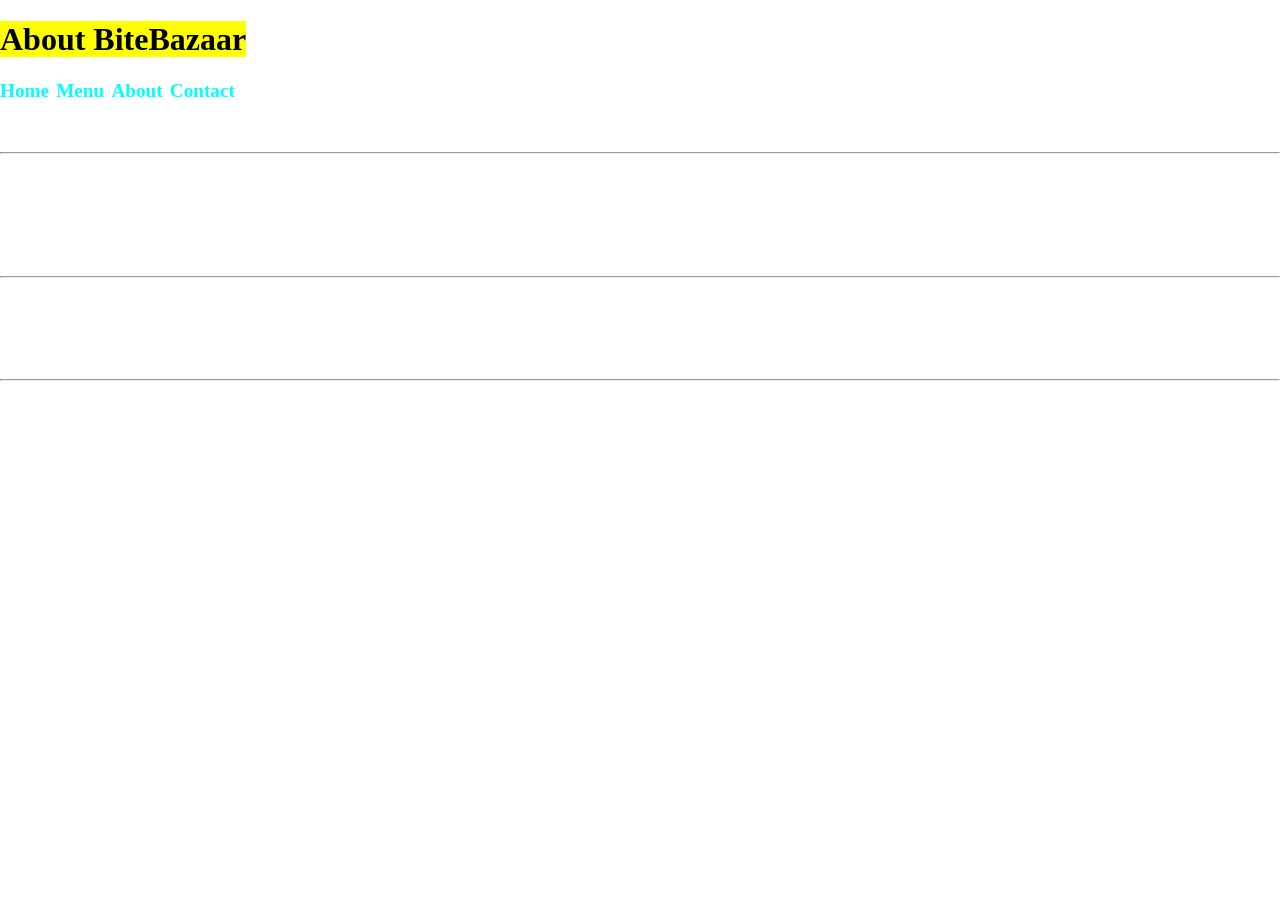
==== About.html @ 6409d53c "19-11-2026" ====
<!DOCTYPE html>
<html lang="en">
<head>
    <meta charset="UTF-8">
    <meta name="viewport" content="width=device-width, initial-scale=1.0">
    <title>About - Bitebazaar </title>
    <link href="css/style.css" rel="stylesheet">
</head>
<body>
    
    <h1><mark>About BiteBazaar</mark></h1>
    
        <p>
        <a href="index.html">Home</a>|
        <a href="menu.html">Menu</a>|
        <a href="about.html">About</a>|
        <a href="contact.html">Contact</a>
        </p>
    <p><b>BiteBazaar</b> is your one-stop destination for delicious meals prepared using fresh ingredients and delivered quickly to your doorstep!</p>
    <hr>
        <h2>Our Story</h2>
        <p>BiteBazaar started with a simple mission︵to serve fresh, delicious meals prepared using the finest ingredients and delivered with exceptional service. Every meal is crafted with care to bring happiness to our customers.</p>
        <hr>
    <h2>Chef's Message</h2>
        <p><i>Every dish at BiteBazaar is prepared with fresh ingredients and a touch of love, ensuring a delightful experience for our customers.</i></p>
        <hr>
</body>
</html>
---- css/style.css ----
body {
  margin: 0;
  padding: 0;
  background: 
    linear-gradient(rgba(0, 0, 0, 0.75)),url('/Assets/images/ag.png');
  background-size: cover;
  background-position: center;
  background-repeat: no-repeat;
  background-attachment: fixed;
  color:white
}
a{
    text-decoration: none;
    color:aqua;
    font-weight: bolder;
    font-size: larger;
}
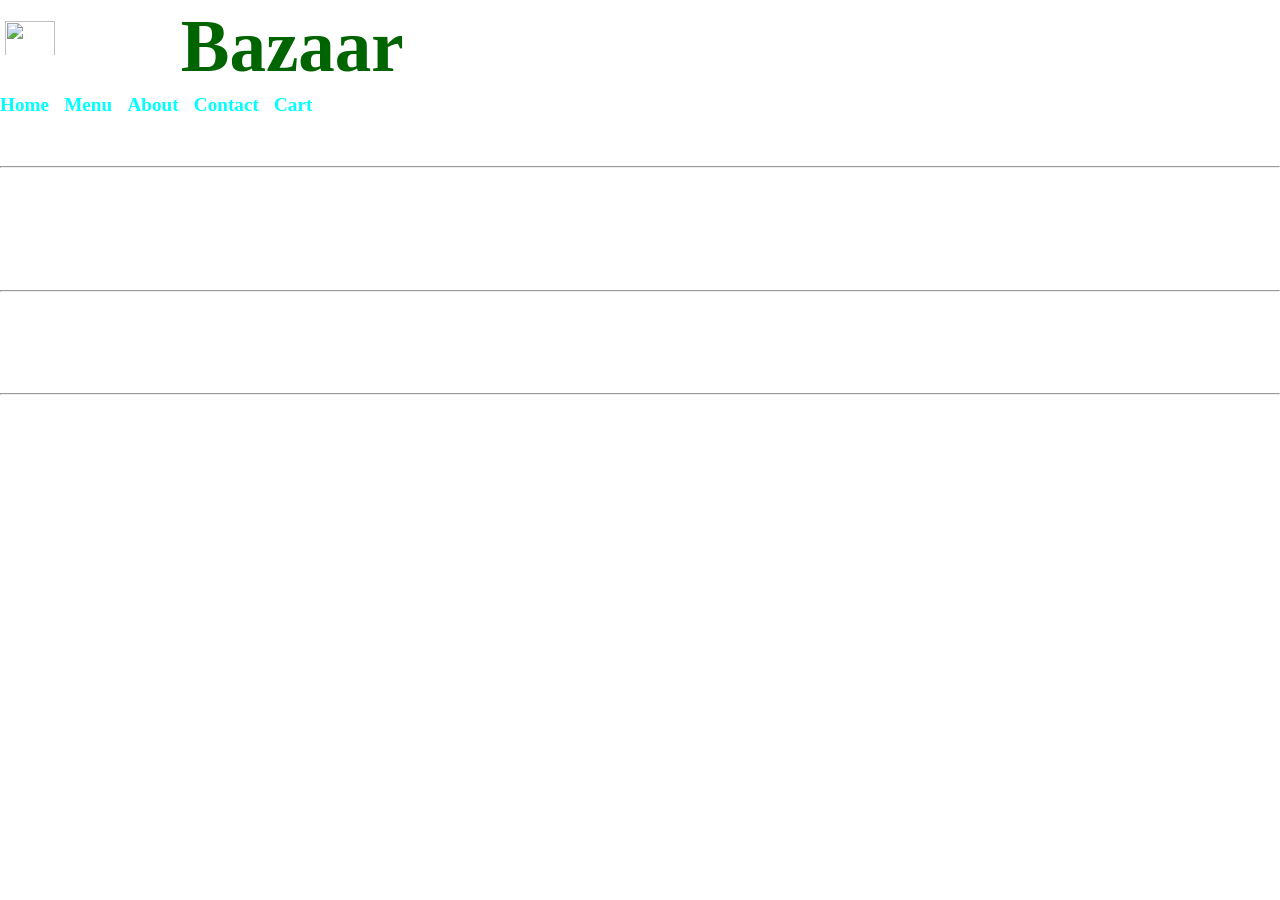
==== commit 10f7d972: "20-11-2026 today's changes" ====
--- a/About.html
+++ b/About.html
@@ -8,14 +8,14 @@
 </head>
 <body>
     
-    <h1><mark>About BiteBazaar</mark></h1>
+    <h1 style="font-size: 73px; margin: 5px;"><img src="Assets/icons/appicon.png" height="50" width="50">Bite<span style="color: darkgreen;">Bazaar</span> About</h1>
     
-        <p>
-        <a href="index.html">Home</a>|
-        <a href="menu.html">Menu</a>|
-        <a href="about.html">About</a>|
-        <a href="contact.html">Contact</a>
-        </p>
+    <a href="index.html">Home</a> &nbsp;|
+    <a href="Menu.html">Menu</a> &nbsp;|
+    <a href="About.html">About</a> &nbsp;|
+    <a href="Contact.html">Contact</a> &nbsp;|
+    <a href="cart.html">Cart</a> &nbsp;|
+
     <p><b>BiteBazaar</b> is your one-stop destination for delicious meals prepared using fresh ingredients and delivered quickly to your doorstep!</p>
     <hr>
         <h2>Our Story</h2>
